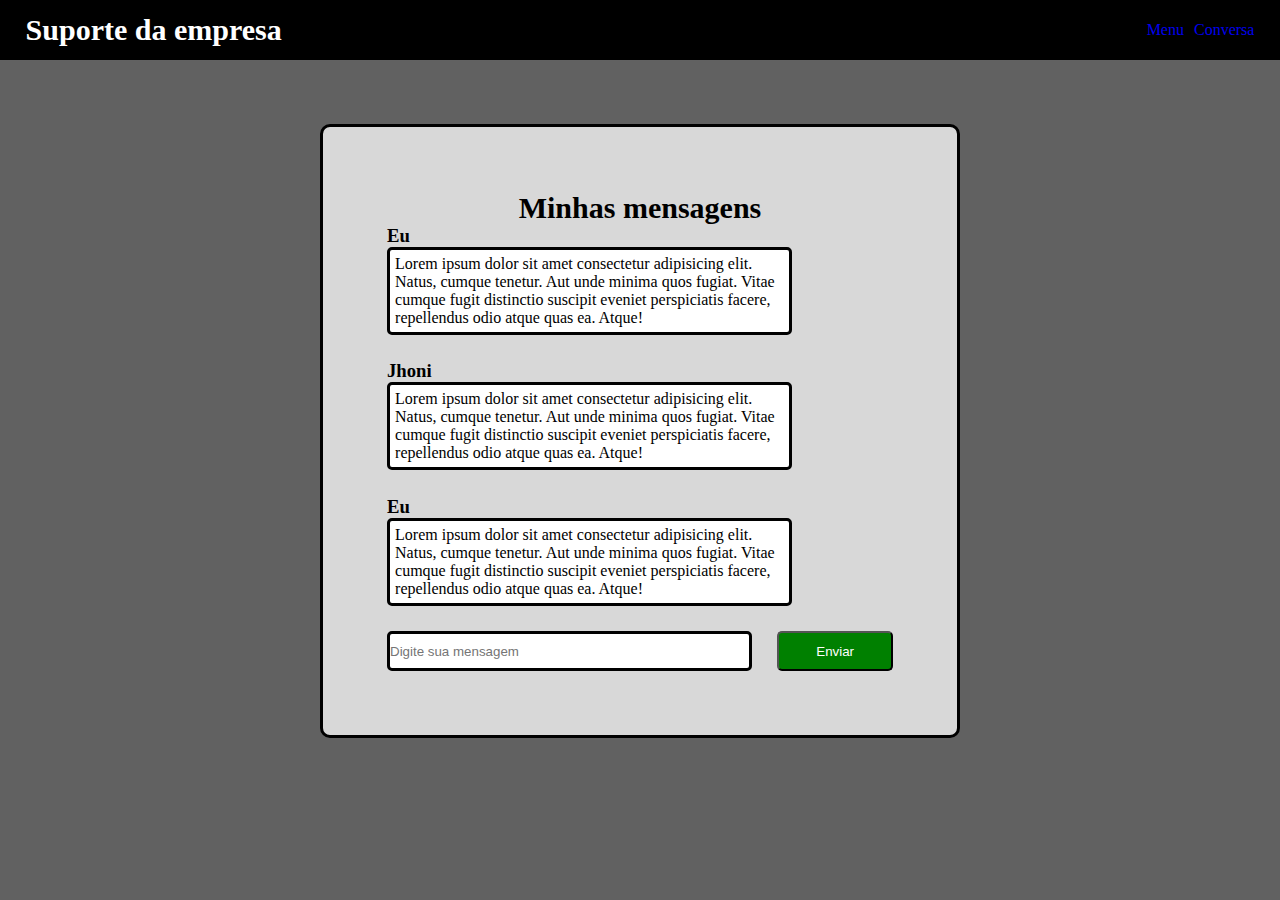
==== messages.html @ 41047648 "isso ai" ====
<!DOCTYPE html>
<html lang="en">
<head>
    <meta charset="UTF-8">
    <meta name="viewport" content="width=device-width, initial-scale=1.0">
    <title>Mensagens</title>
    <link rel="stylesheet" href="style.css">
</head>
<body>
    <Header>
        <div class="Navbar">
            <div class="Title">
                <h2>Suporte da empresa</h2>
            </div>
            <div class="NavbarItems">
                <a href="index.html">Menu</a>
                <a href="messages.html">Conversa</a>
            </div>
        </div>
   </Header>

   <div class="PrincipalDiv">
        <div class="TitleSubject">
            <h2>Minhas mensagens</h2>
        </div>
        <div class="Message">
            <h3>Eu</h3>
            <div class="MessageContent">
                <p>Lorem ipsum dolor sit amet consectetur adipisicing elit. Natus, cumque tenetur. Aut unde minima quos fugiat. Vitae cumque fugit distinctio suscipit eveniet perspiciatis facere, repellendus odio atque quas ea. Atque!</p>
            </div>
        </div>

        <div class="Message">
            <h3>Jhoni</h3>
            <div class="MessageContent">
                <p>Lorem ipsum dolor sit amet consectetur adipisicing elit. Natus, cumque tenetur. Aut unde minima quos fugiat. Vitae cumque fugit distinctio suscipit eveniet perspiciatis facere, repellendus odio atque quas ea. Atque!</p>
            </div>
        </div>

        <div class="Message">
            <h3>Eu</h3>
            <div class="MessageContent">
                <p>Lorem ipsum dolor sit amet consectetur adipisicing elit. Natus, cumque tenetur. Aut unde minima quos fugiat. Vitae cumque fugit distinctio suscipit eveniet perspiciatis facere, repellendus odio atque quas ea. Atque!</p>
            </div>
        </div>

        <div class="SubmitMessage">
            <input type="text" placeholder="Digite sua mensagem">
            <button>Enviar</button>
        </div>
   </div>
</body>
</html>
---- style.css ----
*{
    padding: 0;
    margin: 0;
    box-sizing: border-box;
}

body{
    background-color: rgb(97, 97, 97);
    display:flex;
    flex-direction: column;
    align-items: center;
}

.Navbar{
    padding: 0 2%;
    display: flex;
    margin-bottom: 5%;
    justify-content: space-between;
    background-color: black;
    color: white;
    height: 60px;
    width:  100vw;
}

.Title{
    display: flex;
    align-items: center;
    font-size: 20px;
}

.TitleSubject{
    display: flex;
    align-items: center;
    justify-content: center;
    font-size: 20px;
    
}

.SubjectContent{
    padding: 5%;
}

.NavbarItems{
    display: flex;
    gap: 10px;
    align-items: center;
}

a{
    text-decoration: none;
}

a:visited{
    color: white;
}
a:hover{
    color: green;
}

.PrincipalDiv{
    padding: 5%;
    background-color: rgb(216, 216, 216);
    height: auto;
    width: 50vw;
    border: solid;
    border-radius: 10px;
    display: flex;
    flex-direction: column;
}

.SubmitSubject{
    display: flex;
    justify-content: center;
}

.MessageContent{
    display: flex;
    flex-direction: column;
    margin-bottom: 5%;
}


.MessageContent{
    padding: 1%;
    background-color: white;
    height: auto;
    max-width: 80%;
    border: solid;
    border-radius: 5px;
}

.SubmitMessage{
    display: flex;
    flex-direction: row;
    gap: 5%;
}
button{
    height: 2.5rem;
    width: 8rem;
    border-radius: 5px;
    background-color: green;
    color: white;
}

button:hover{
    cursor: pointer;
}

input{
    border: solid;
    border-radius: 5px;
    height: 2.5rem;
    width: 80%
}
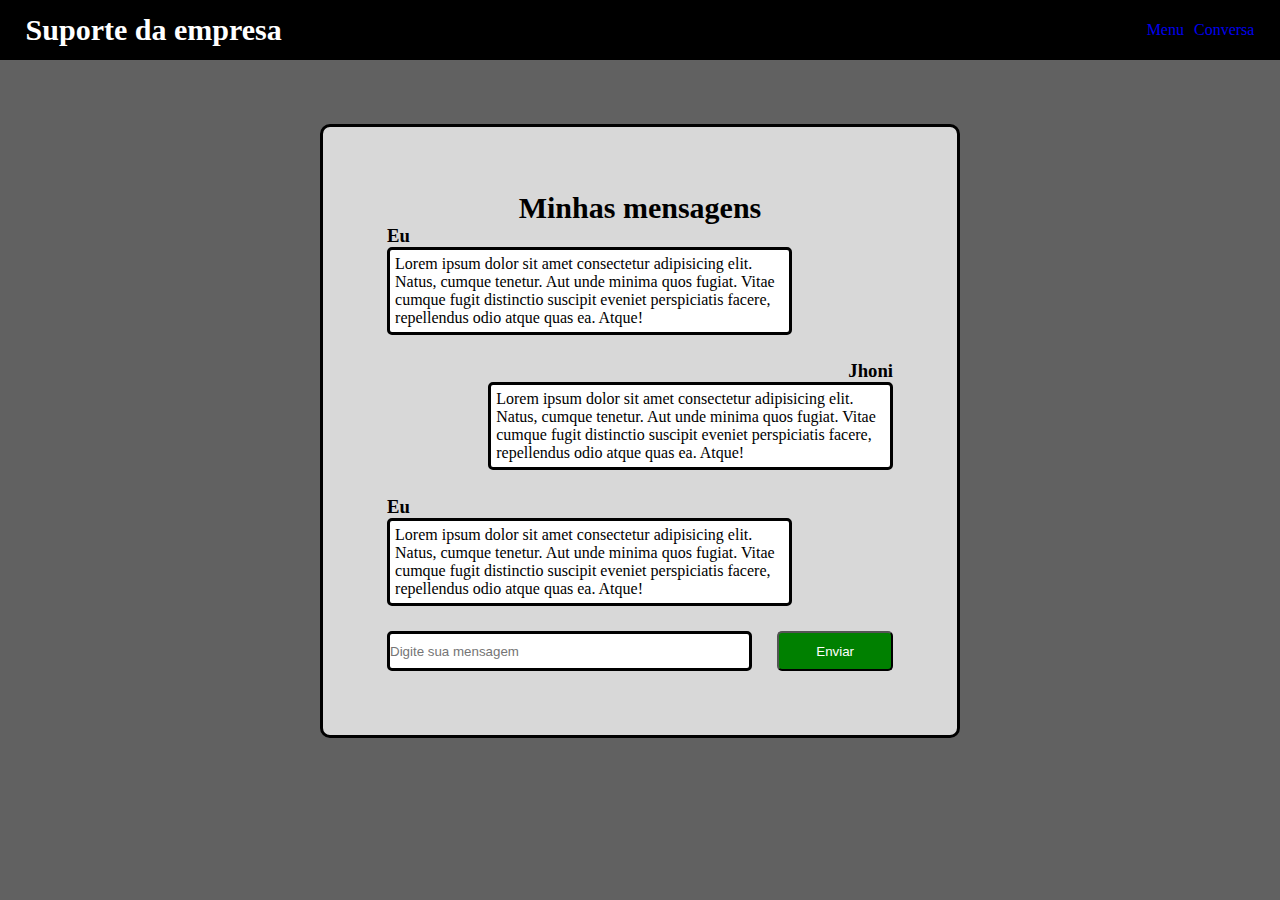
==== commit 2ae1036f: "Deu" ====
--- a/messages.html
+++ b/messages.html
@@ -23,23 +23,23 @@
         <div class="TitleSubject">
             <h2>Minhas mensagens</h2>
         </div>
-        <div class="Message">
+        <div class="MessageI">
             <h3>Eu</h3>
-            <div class="MessageContent">
+            <div class="MessageContentI">
                 <p>Lorem ipsum dolor sit amet consectetur adipisicing elit. Natus, cumque tenetur. Aut unde minima quos fugiat. Vitae cumque fugit distinctio suscipit eveniet perspiciatis facere, repellendus odio atque quas ea. Atque!</p>
             </div>
         </div>
 
-        <div class="Message">
+        <div class="MessageY">
             <h3>Jhoni</h3>
-            <div class="MessageContent">
+            <div class="MessageContentY">
                 <p>Lorem ipsum dolor sit amet consectetur adipisicing elit. Natus, cumque tenetur. Aut unde minima quos fugiat. Vitae cumque fugit distinctio suscipit eveniet perspiciatis facere, repellendus odio atque quas ea. Atque!</p>
             </div>
         </div>
 
-        <div class="Message">
+        <div class="MessageI">
             <h3>Eu</h3>
-            <div class="MessageContent">
+            <div class="MessageContentI">
                 <p>Lorem ipsum dolor sit amet consectetur adipisicing elit. Natus, cumque tenetur. Aut unde minima quos fugiat. Vitae cumque fugit distinctio suscipit eveniet perspiciatis facere, repellendus odio atque quas ea. Atque!</p>
             </div>
         </div>
--- a/style.css
+++ b/style.css
@@ -73,16 +73,44 @@
     justify-content: center;
 }
 
-.MessageContent{
+.MessageI{
     display: flex;
     flex-direction: column;
     margin-bottom: 5%;
 }
 
+.MessageI h3{
+    align-self: flex-start;
+}
 
-.MessageContent{
+
+
+.MessageContentI{
     padding: 1%;
     background-color: white;
+    align-self: flex-start;
+    height: auto;
+    max-width: 80%;
+    border: solid;
+    border-radius: 5px;
+}
+
+.MessageY{
+    display: flex;
+    flex-direction: column;
+    margin-bottom: 5%;
+}
+
+.MessageY h3{
+    align-self: flex-end;
+}
+
+
+
+.MessageContentY{
+    padding: 1%;
+    background-color: white;
+    align-self: flex-end;
     height: auto;
     max-width: 80%;
     border: solid;
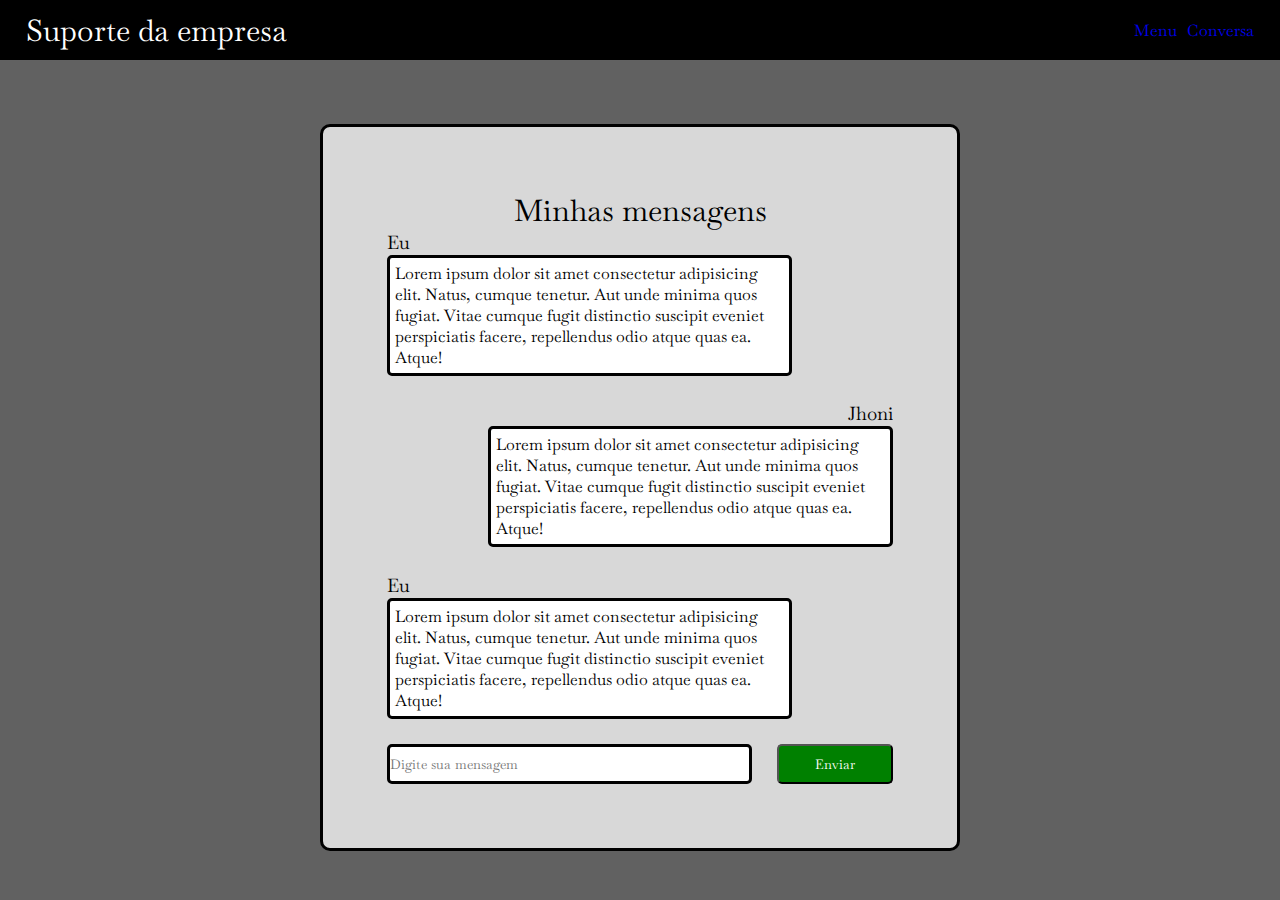
==== commit 525dbb53: "js adicionado" ====
--- a/messages.html
+++ b/messages.html
@@ -5,6 +5,7 @@
     <meta name="viewport" content="width=device-width, initial-scale=1.0">
     <title>Mensagens</title>
     <link rel="stylesheet" href="style.css">
+    <script src="./script.js"></script>
 </head>
 <body>
     <Header>
@@ -23,6 +24,7 @@
         <div class="TitleSubject">
             <h2>Minhas mensagens</h2>
         </div>
+        <div class="ChatMessages">
         <div class="MessageI">
             <h3>Eu</h3>
             <div class="MessageContentI">
@@ -43,10 +45,10 @@
                 <p>Lorem ipsum dolor sit amet consectetur adipisicing elit. Natus, cumque tenetur. Aut unde minima quos fugiat. Vitae cumque fugit distinctio suscipit eveniet perspiciatis facere, repellendus odio atque quas ea. Atque!</p>
             </div>
         </div>
-
+    </div>
         <div class="SubmitMessage">
-            <input type="text" placeholder="Digite sua mensagem">
-            <button>Enviar</button>
+            <input id="myMessage" type="text" placeholder="Digite sua mensagem">
+            <button onclick="addMessage()">Enviar</button>
         </div>
    </div>
 </body>
--- a/style.css
+++ b/style.css
@@ -1,7 +1,12 @@
+@import url('https://fonts.googleapis.com/css2?family=Baskervville:ital@0;1&display=swap');
+
 *{
     padding: 0;
     margin: 0;
     box-sizing: border-box;
+    font-family: "Baskervville", serif;
+    font-weight: 400;
+    font-style: normal;
 }
 
 body{
@@ -20,6 +25,11 @@
     color: white;
     height: 60px;
     width:  100vw;
+}
+
+div{
+    overflow: hidden;
+    overflow-wrap:break-word;
 }
 
 .Title{
